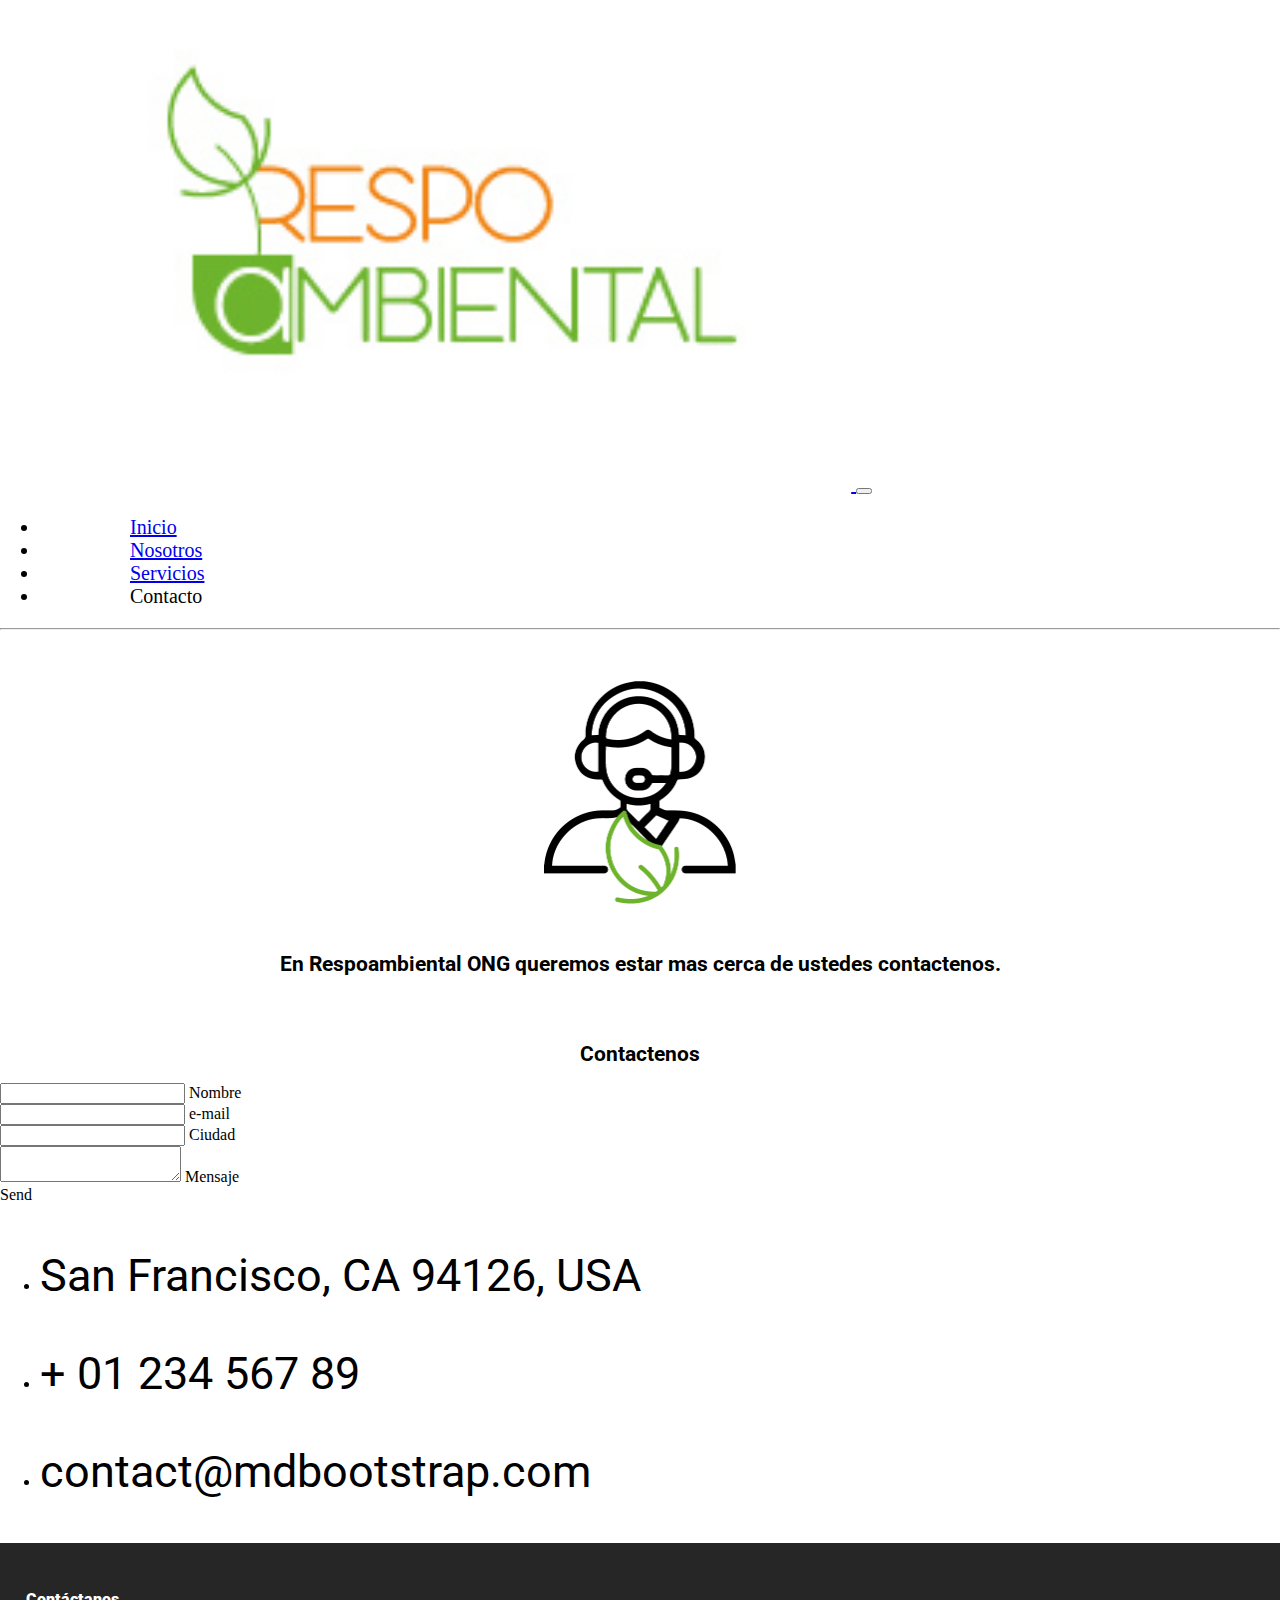
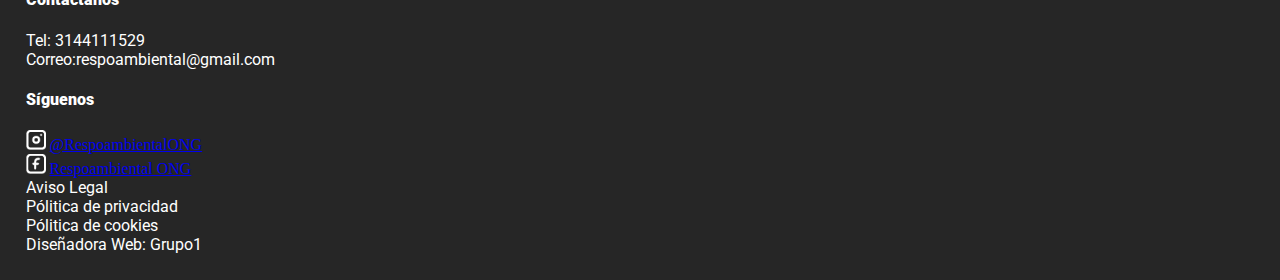
==== contacto.html @ 69863099 "agrego contacto3" ====
<!DOCTYPE html>
<html lang="es">
<head>
    <meta charset="UTF-8">
    <meta http-equiv="X-UA-Compatible" content="IE=edge">
    <meta name="viewport" content="width=device-width, initial-scale=1.0">
    <title>Respoambiental ONG</title>
    <link href="https://cdn.jsdelivr.net/npm/bootstrap@5.2.0/dist/css/bootstrap.min.css" rel="stylesheet" integrity="sha384-gH2yIJqKdNHPEq0n4Mqa/HGKIhSkIHeL5AyhkYV8i59U5AR6csBvApHHNl/vI1Bx" crossorigin="anonymous">
    <link rel="stylesheet" href="css/estilos.css">
    <link rel="preconnect" href="https://fonts.googleapis.com">
    <link rel="preconnect" href="https://fonts.gstatic.com" crossorigin>
    <link href="https://fonts.googleapis.com/css2?family=Roboto:wght@100;300&display=swap" rel="stylesheet">
    <link rel="stylesheet" href="https://cdnjs.cloudflare.com/ajax/libs/animate.css/4.1.1/animate.min.css"/>

</head>
<body>
    <div class="container-fluid">
       <!-- Nav -->
       <nav class="navbar navbar-expand-lg" style="background-color: white">
        <div class="container-fluid">
          <a class="navbar-brand animate__animated animate__headShake" href="#">
          <img src="img/01.jpg" alt="" width="70%">
          </a>
          <button class="navbar-toggler" type="button" data-bs-toggle="collapse" data-bs-target="#navbarNav" aria-controls="navbarNav" aria-expanded="false" aria-label="Toggle navigation">
            <span class="navbar-toggler-icon"></span>
          </button>
          <div class="collapse navbar-collapse justify-content-end" id="navbarNav">
            <ul class="navbar-nav">
              <li class="nav-item">
                <a class="nav-link" href="index.html">Inicio</a>
              </li>
              <li class="nav-item">
                <a class="nav-link" href="nosotros.html">Nosotros</a>
              </li>
              <li class="nav-item">
                <a class="nav-link" href="servicios.html">Servicios</a>
              </li>
              <li class="nav-item">
                <a class="nav-link disabled">Contacto</a>
              </li>
            </ul>
          </div>
        </div>
     </nav>
       <!-- FinNav -->
       <hr/>
       <div class="row con">
        <div class="col-md-1 condic"></div>
        <div class="col-md-3 iconos animate__animated iconos animate__swing condic">
            <img src="img/contacto.png" width="50%">
        </div>
        <div class="col-md-7 condic">
            <h6>En Respoambiental ONG queremos estar mas cerca de ustedes contactenos.</h6>
        </div>
        <div class="col-md-1 condic"></div>
      </div>

      <!--Section: Contact v.2-->
<section class="mb-4">

  <!--Section heading-->
  <h2 class="h1-responsive font-weight-bold text-center my-4">Contactenos</h2>

  <div class="row">

      <!--Grid column-->
      <div class="col-md-9 mb-md-0 mb-5">
          <form id="contact-form" name="contact-form" action="mail.php" method="POST">

              <!--Grid row-->
              <div class="row">

                  <!--Grid column-->
                  <div class="col-md-6">
                      <div class="md-form mb-0">
                          <input type="text" id="name" name="name" class="form-control">
                          <label for="name" class="">Nombre</label>
                      </div>
                  </div>
                  <!--Grid column-->

                  <!--Grid column-->
                  <div class="col-md-6">
                      <div class="md-form mb-0">
                          <input type="text" id="email" name="email" class="form-control">
                          <label for="email" class="">e-mail</label>
                      </div>
                  </div>
                  <!--Grid column-->

              </div>
              <!--Grid row-->

              <!--Grid row-->
              <div class="row">
                  <div class="col-md-12">
                      <div class="md-form mb-0">
                          <input type="text" id="subject" name="subject" class="form-control">
                          <label for="subject" class="">Ciudad</label>
                      </div>
                  </div>
              </div>
              <!--Grid row-->

              <!--Grid row-->
              <div class="row">

                  <!--Grid column-->
                  <div class="col-md-12">

                      <div class="md-form">
                          <textarea type="text" id="message" name="message" rows="2" class="form-control md-textarea"></textarea>
                          <label for="message">Mensaje</label>
                      </div>

                  </div>
              </div>
              <!--Grid row-->

          </form>

          <div class="text-center text-md-left">
              <a class="btn btn-primary" onclick="document.getElementById('contact-form').submit();">Send</a>
          </div>
          <div class="status"></div>
      </div>
      <!--Grid column-->

      <!--Grid column-->
      <div class="col-md-3 text-center">
          <ul class="list-unstyled mb-0">
              <li><i class="fas fa-map-marker-alt fa-2x"></i>
                  <p>San Francisco, CA 94126, USA</p>
              </li>

              <li><i class="fas fa-phone mt-4 fa-2x"></i>
                  <p>+ 01 234 567 89</p>
              </li>

              <li><i class="fas fa-envelope mt-4 fa-2x"></i>
                  <p>contact@mdbootstrap.com</p>
              </li>
          </ul>
      </div>
      <!--Grid column-->

  </div>

</section>



    <footer>
        <div class="row">
            <div class="col-md-1 col-sm-1"></div>
            <div class="col-md-2 col-sm-1">
                <h4><b>Contáctanos</b></h4>
                <p3>Tel: 3144111529</br>
                Correo:respoambiental@gmail.com</p3>
            </div>
            <div class="col-md-1 col-sm-1"></div>
            <div class="col-md-2 col-sm-1">
                <h4><b>Síguenos</b></h4>
                <div>
                  <img src="img/insta.png" width="20vh">
                <a href="https://www.instagram.com/" >@RespoambientalONG</a>
                </div>
                <div>
                <img src="img/face.png" width="20vh">
                <a href="https://www.facebook.com/?stype=lo&jlou=Afd3YECHZYhBiomp37eCrwzviXOryKjhwgdMmJZ4wXxoNFF19k3Ua3HTq6yd75Zlx6JLbvuh8jvoavEhcUoNK5iLUCVsmV93kMPdcgVtmjbkGQ&smuh=56542&lh=Ac_pLxCfHoKWMo_avTw" >Respoambiental ONG</a>
                </div>
            </div>
            <div class="col-md-1 col-sm-1"></div>
            <div class="col-md-4 col-sm-1">
                <p3>Aviso Legal</br>
                Pólitica de privacidad</br>
                Pólitica de cookies</br>
                Diseñadora Web: Grupo1</p3>
            </div>    
            <div class="col-md-1 col-sm-1"></div>
        </div>
    </footer>

    <script src="https://cdn.jsdelivr.net/npm/bootstrap@5.2.0/dist/js/bootstrap.bundle.min.js" integrity="sha384-A3rJD856KowSb7dwlZdYEkO39Gagi7vIsF0jrRAoQmDKKtQBHUuLZ9AsSv4jD4Xa" crossorigin="anonymous"></script>
</body>
</html>
---- css/estilos.css ----
*{
    box-sizing: border-box;
}
body{
    margin: 0%;
    padding: 0%;
}
nav{
    margin-right: 5%;
    font-size: 20px;
}
.nav-item{
    padding-left: 10vh;
}
.primero{

    display: flex;
    justify-content: center;

}
.iconos{
justify-self: center;
text-align: center;
margin-top: 2%;

}

.texto{
    text-align: center;
}

p{
    font-size: 5vh;
    font-family: 'Roboto', sans-serif;  
}
.titulo2{
    margin-top: 2%;
    display: flex;
    justify-content: center;
}
.texto2{
    display: flex;
    justify-content: center;
}

.block{
    margin-top: 2%;
    display:inline-block;
    display: flex;
    justify-content: center;

}
h2{
    font-family: 'Roboto', sans-serif;
    color: black;
    text-align: center;
    font-size: 130%;

}
h3{
    font-family: 'Roboto', sans-serif;
    color: white;
    text-align: center;
    font-size: 130%;
    background-color: #6DB42D;
}
p2{
    font-family: 'Roboto', sans-serif;
    font-size: 100%;
}
.correo{
    margin-top: 1%;
    background-color: #E8E8E8;
    padding: 1%;
    
}
footer{
    background-color: #262626;
    padding: 2%;
    margin-top: 2%;
}
h4{
    color: white;
    font-family: 'Roboto', sans-serif;
}
p3{
    color: white;
    font-family: 'Roboto', sans-serif;
}
h6{
    color: black;
    font-family: 'Roboto', sans-serif;
    font-size: 130%;
}
.con{
    margin-top: 2%;
}
.condic{
    display: flex;
    align-items: center;
    justify-content: center;

}
.con2{
    display: flex;
    justify-content: center;
    align-items: center;
    margin-top: 2vh;
    background-image : url('../img/imgfondo.png');
    background-size: 100%;
    background-repeat: no-repeat;
}
h7{

    font-family: 'Roboto', sans-serif;
    color: white;
    font-size: 130%;
}
.tes{
    display: flex;
    text-align: center;
    align-items: center;
    justify-content: center;
    max-height: 20rem;
    min-height: 8rem;


}
.titulo3{
    margin-top: 5%;
    display: flex;
    justify-content: center;
}
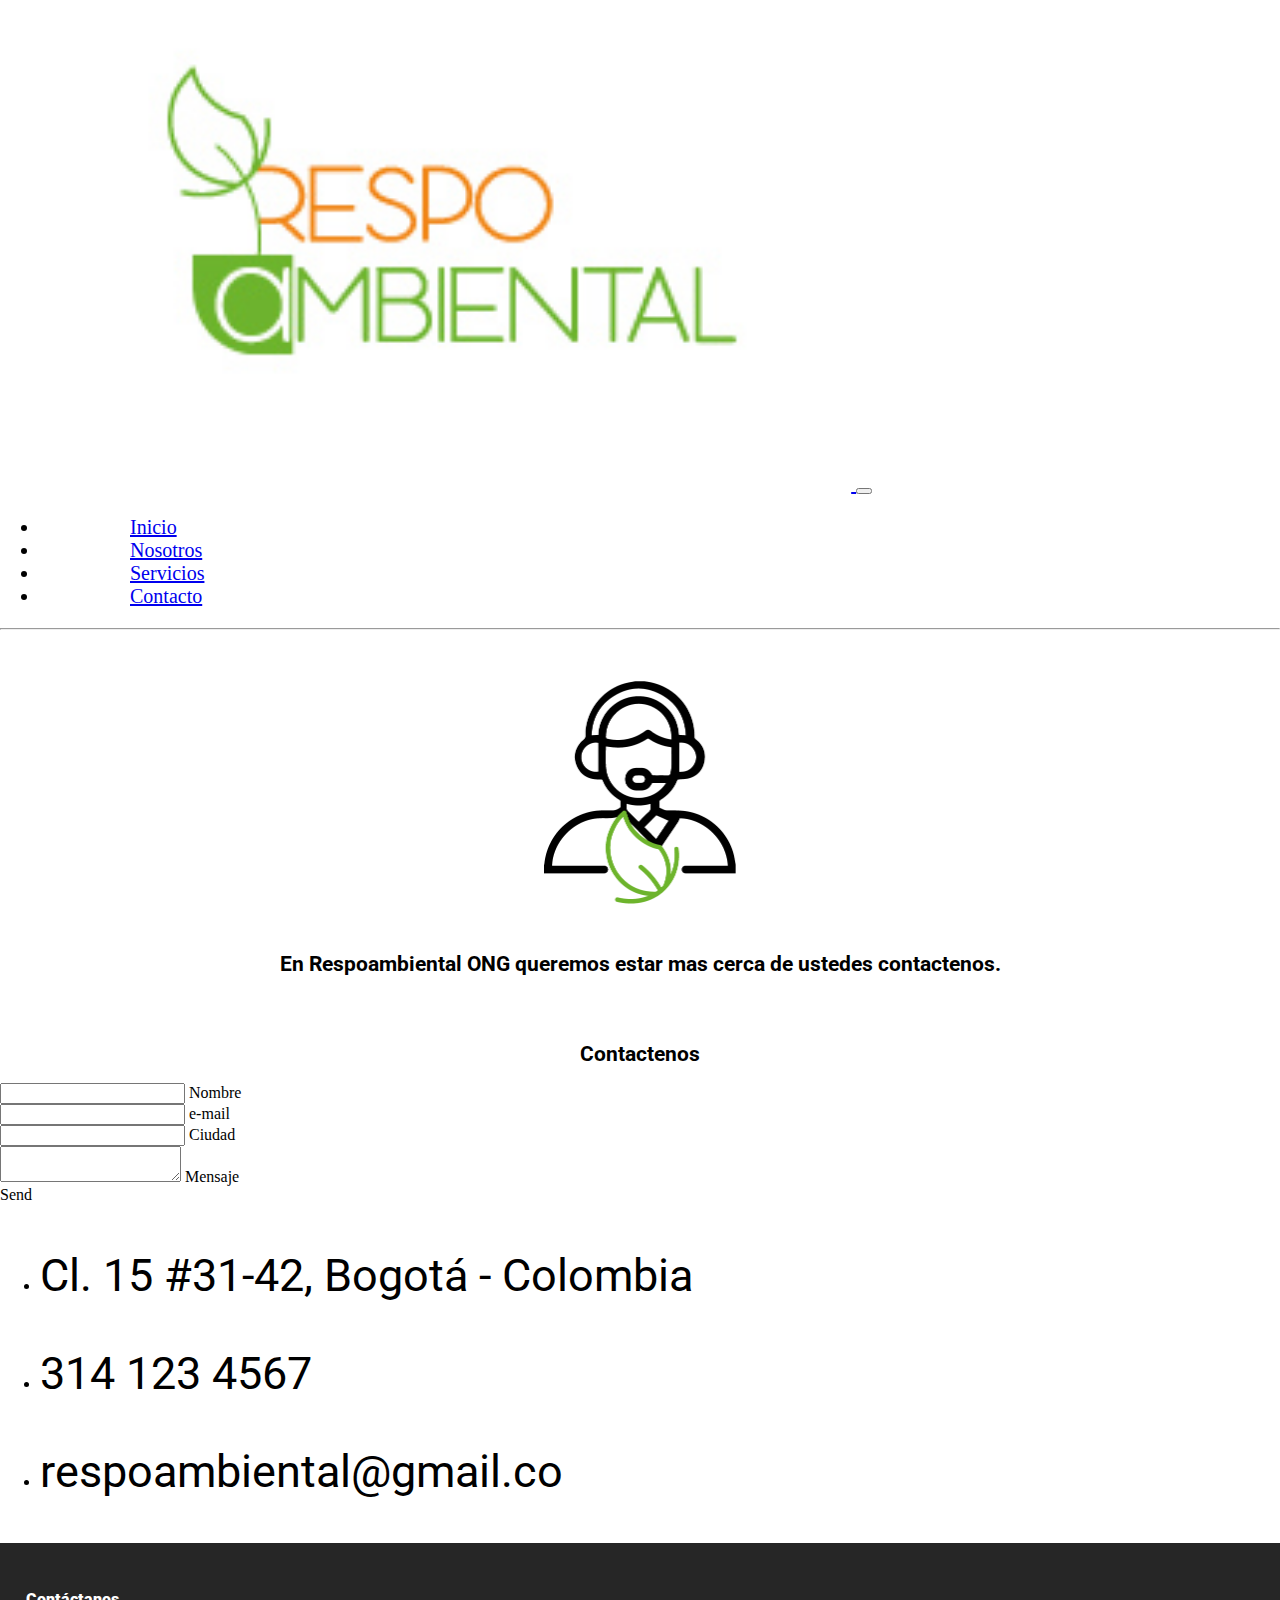
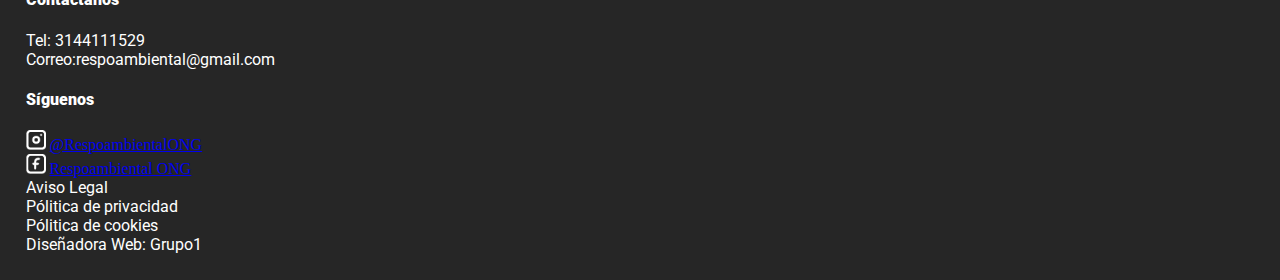
==== commit 56446715: "vinculados botones" ====
--- a/contacto.html
+++ b/contacto.html
@@ -36,7 +36,7 @@
                 <a class="nav-link" href="servicios.html">Servicios</a>
               </li>
               <li class="nav-item">
-                <a class="nav-link disabled">Contacto</a>
+                <a class="nav-link" href="contacto.html" >Contacto</a>
               </li>
             </ul>
           </div>
@@ -106,7 +106,7 @@
               <div class="row">
 
                   <!--Grid column-->
-                  <div class="col-md-12">
+                  <div class="col-md-12 form">
 
                       <div class="md-form">
                           <textarea type="text" id="message" name="message" rows="2" class="form-control md-textarea"></textarea>
@@ -130,15 +130,15 @@
       <div class="col-md-3 text-center">
           <ul class="list-unstyled mb-0">
               <li><i class="fas fa-map-marker-alt fa-2x"></i>
-                  <p>San Francisco, CA 94126, USA</p>
+                  <p>Cl. 15 #31-42, Bogotá - Colombia</p>
               </li>
 
               <li><i class="fas fa-phone mt-4 fa-2x"></i>
-                  <p>+ 01 234 567 89</p>
+                  <p>314 123 4567</p>
               </li>
 
               <li><i class="fas fa-envelope mt-4 fa-2x"></i>
-                  <p>contact@mdbootstrap.com</p>
+                  <p>respoambiental@gmail.co</p>
               </li>
           </ul>
       </div>
--- a/css/estilos.css
+++ b/css/estilos.css
@@ -130,4 +130,9 @@
     margin-top: 5%;
     display: flex;
     justify-content: center;
+}
+
+.form{ width: 70%;
+
+
 }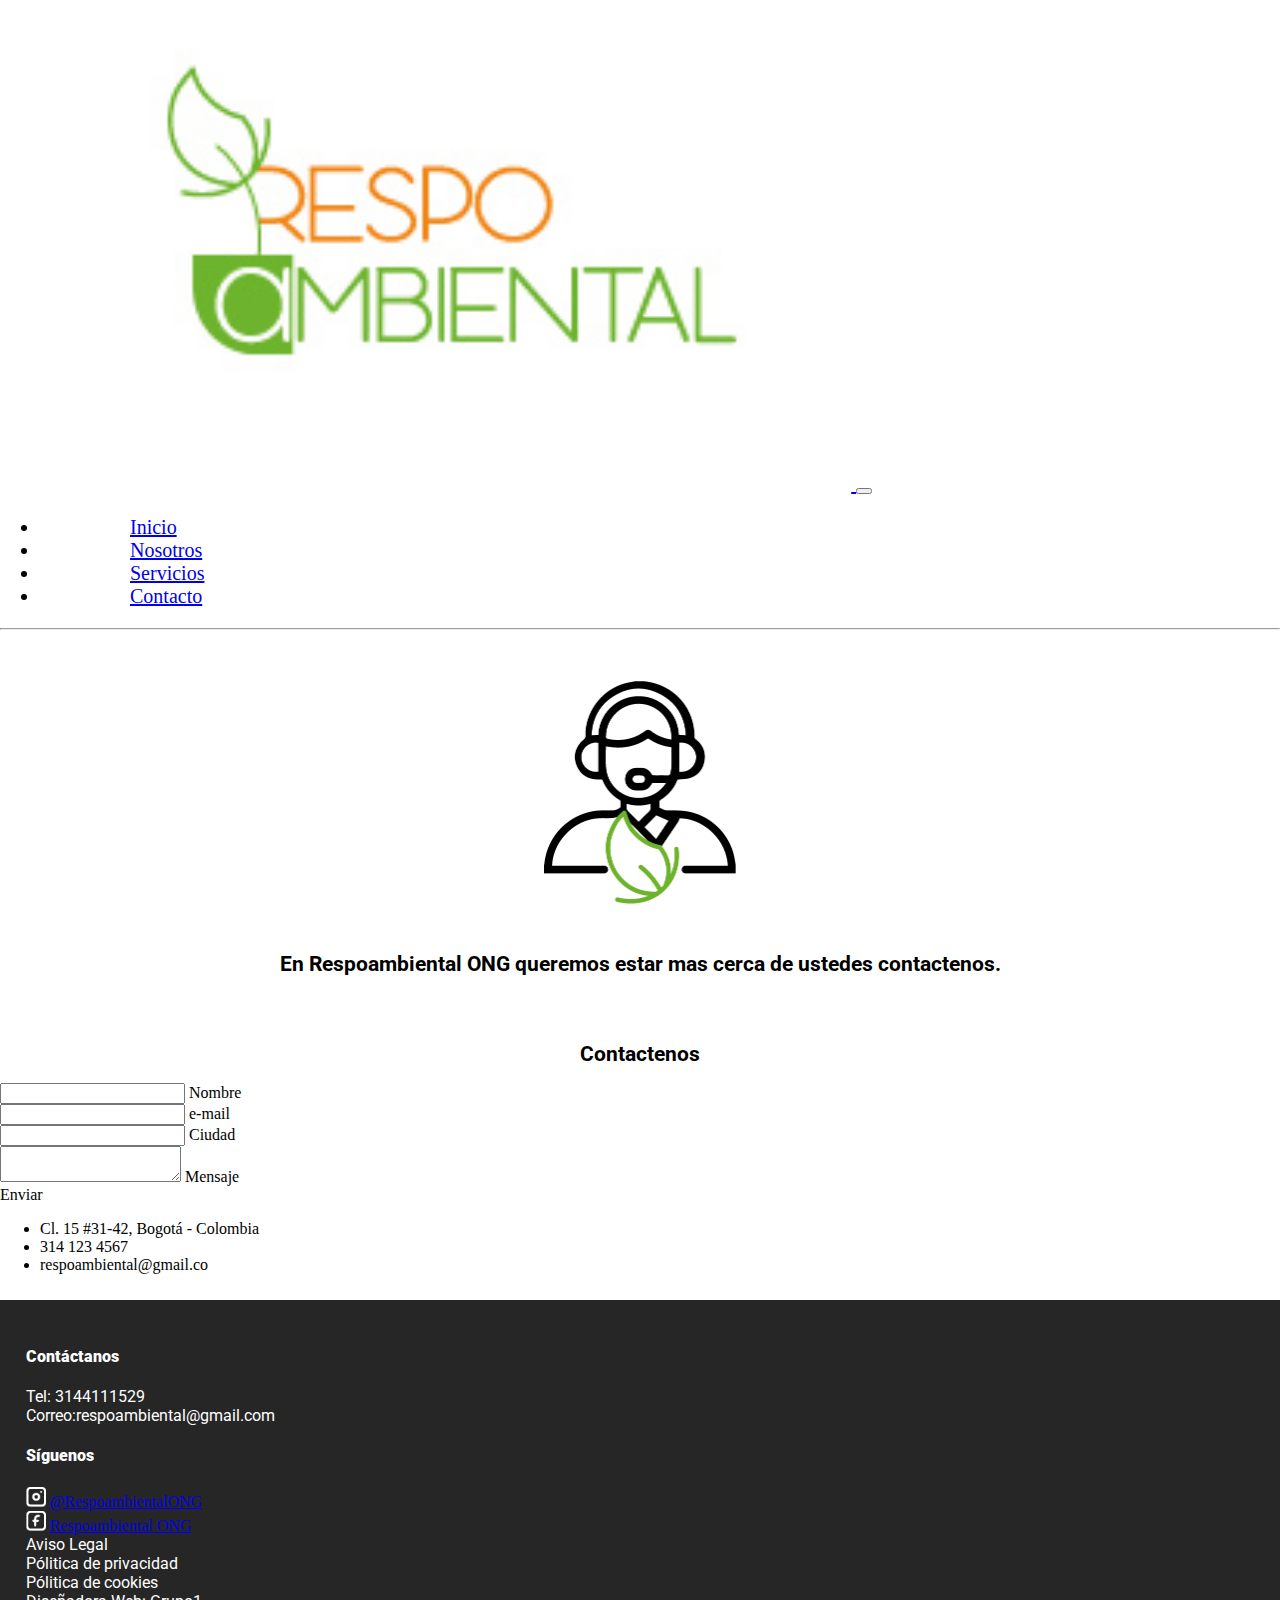
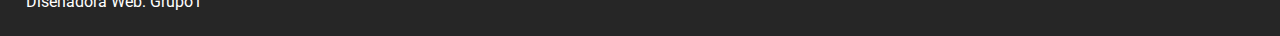
==== commit 09f6f090: "Cambios Animacion" ====
--- a/contacto.html
+++ b/contacto.html
@@ -11,7 +11,6 @@
     <link rel="preconnect" href="https://fonts.gstatic.com" crossorigin>
     <link href="https://fonts.googleapis.com/css2?family=Roboto:wght@100;300&display=swap" rel="stylesheet">
     <link rel="stylesheet" href="https://cdnjs.cloudflare.com/ajax/libs/animate.css/4.1.1/animate.min.css"/>
-
 </head>
 <body>
     <div class="container-fluid">
@@ -46,7 +45,7 @@
        <hr/>
        <div class="row con">
         <div class="col-md-1 condic"></div>
-        <div class="col-md-3 iconos animate__animated iconos animate__swing condic">
+        <div class="col-md-3 iconos wow animate__animated iconos animate__swing condic">
             <img src="img/contacto.png" width="50%">
         </div>
         <div class="col-md-7 condic">
@@ -120,7 +119,7 @@
           </form>
 
           <div class="text-center text-md-left">
-              <a class="btn btn-primary" onclick="document.getElementById('contact-form').submit();">Send</a>
+              <a class="btn btn-primary" onclick="document.getElementById('contact-form').submit();">Enviar</a>
           </div>
           <div class="status"></div>
       </div>
@@ -130,15 +129,15 @@
       <div class="col-md-3 text-center">
           <ul class="list-unstyled mb-0">
               <li><i class="fas fa-map-marker-alt fa-2x"></i>
-                  <p>Cl. 15 #31-42, Bogotá - Colombia</p>
+                  <p12>Cl. 15 #31-42, Bogotá - Colombia</p12>
               </li>
 
               <li><i class="fas fa-phone mt-4 fa-2x"></i>
-                  <p>314 123 4567</p>
+                  <p12>314 123 4567</p12>
               </li>
 
               <li><i class="fas fa-envelope mt-4 fa-2x"></i>
-                  <p>respoambiental@gmail.co</p>
+                  <p12>respoambiental@gmail.co</p12>
               </li>
           </ul>
       </div>
@@ -153,13 +152,13 @@
     <footer>
         <div class="row">
             <div class="col-md-1 col-sm-1"></div>
-            <div class="col-md-2 col-sm-1">
+            <div class="col-md-3 col-sm-1">
                 <h4><b>Contáctanos</b></h4>
                 <p3>Tel: 3144111529</br>
                 Correo:respoambiental@gmail.com</p3>
             </div>
             <div class="col-md-1 col-sm-1"></div>
-            <div class="col-md-2 col-sm-1">
+            <div class="col-md-3 col-sm-1">
                 <h4><b>Síguenos</b></h4>
                 <div>
                   <img src="img/insta.png" width="20vh">
@@ -171,16 +170,19 @@
                 </div>
             </div>
             <div class="col-md-1 col-sm-1"></div>
-            <div class="col-md-4 col-sm-1">
+            <div class="col-md-3 col-sm-1">
                 <p3>Aviso Legal</br>
                 Pólitica de privacidad</br>
                 Pólitica de cookies</br>
                 Diseñadora Web: Grupo1</p3>
             </div>    
-            <div class="col-md-1 col-sm-1"></div>
         </div>
     </footer>
 
     <script src="https://cdn.jsdelivr.net/npm/bootstrap@5.2.0/dist/js/bootstrap.bundle.min.js" integrity="sha384-A3rJD856KowSb7dwlZdYEkO39Gagi7vIsF0jrRAoQmDKKtQBHUuLZ9AsSv4jD4Xa" crossorigin="anonymous"></script>
+    <script src="js/wow.min.js"></script>
+              <script>
+              new WOW().init();
+              </script>
 </body>
 </html>